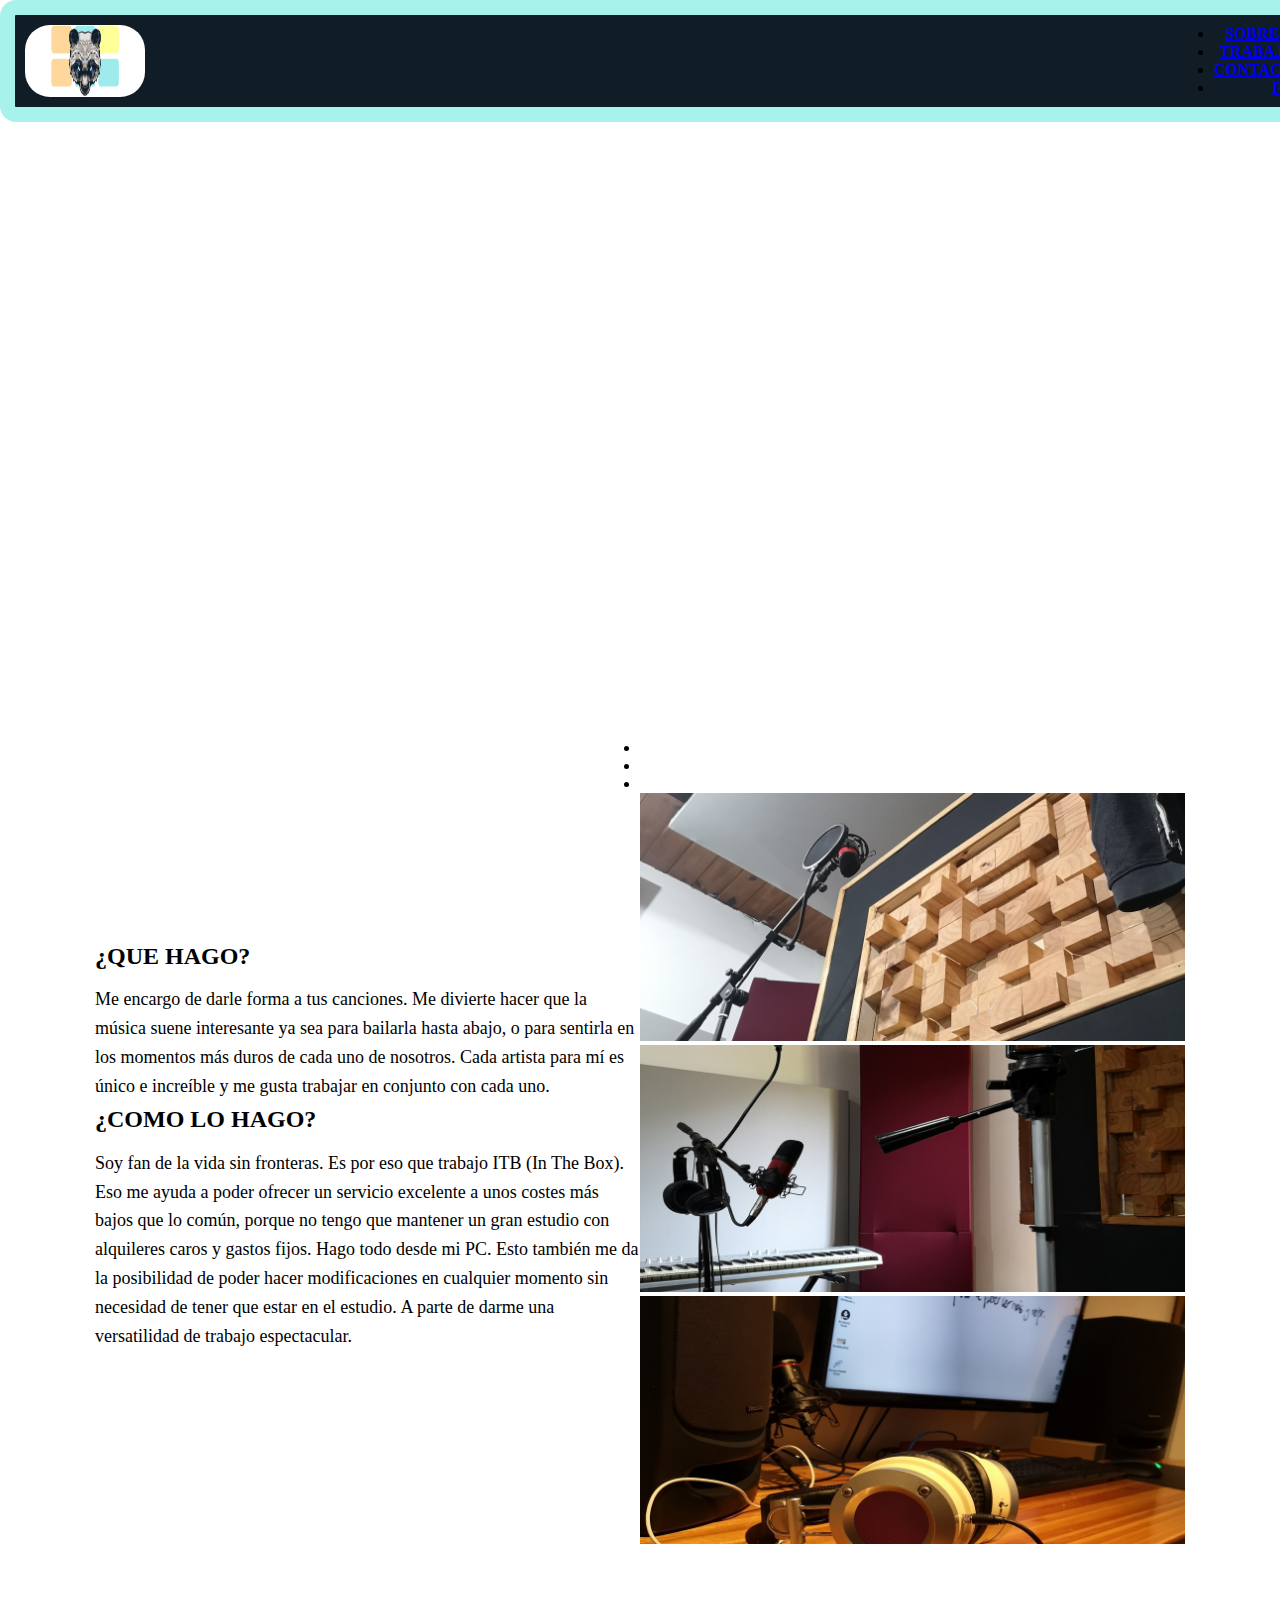
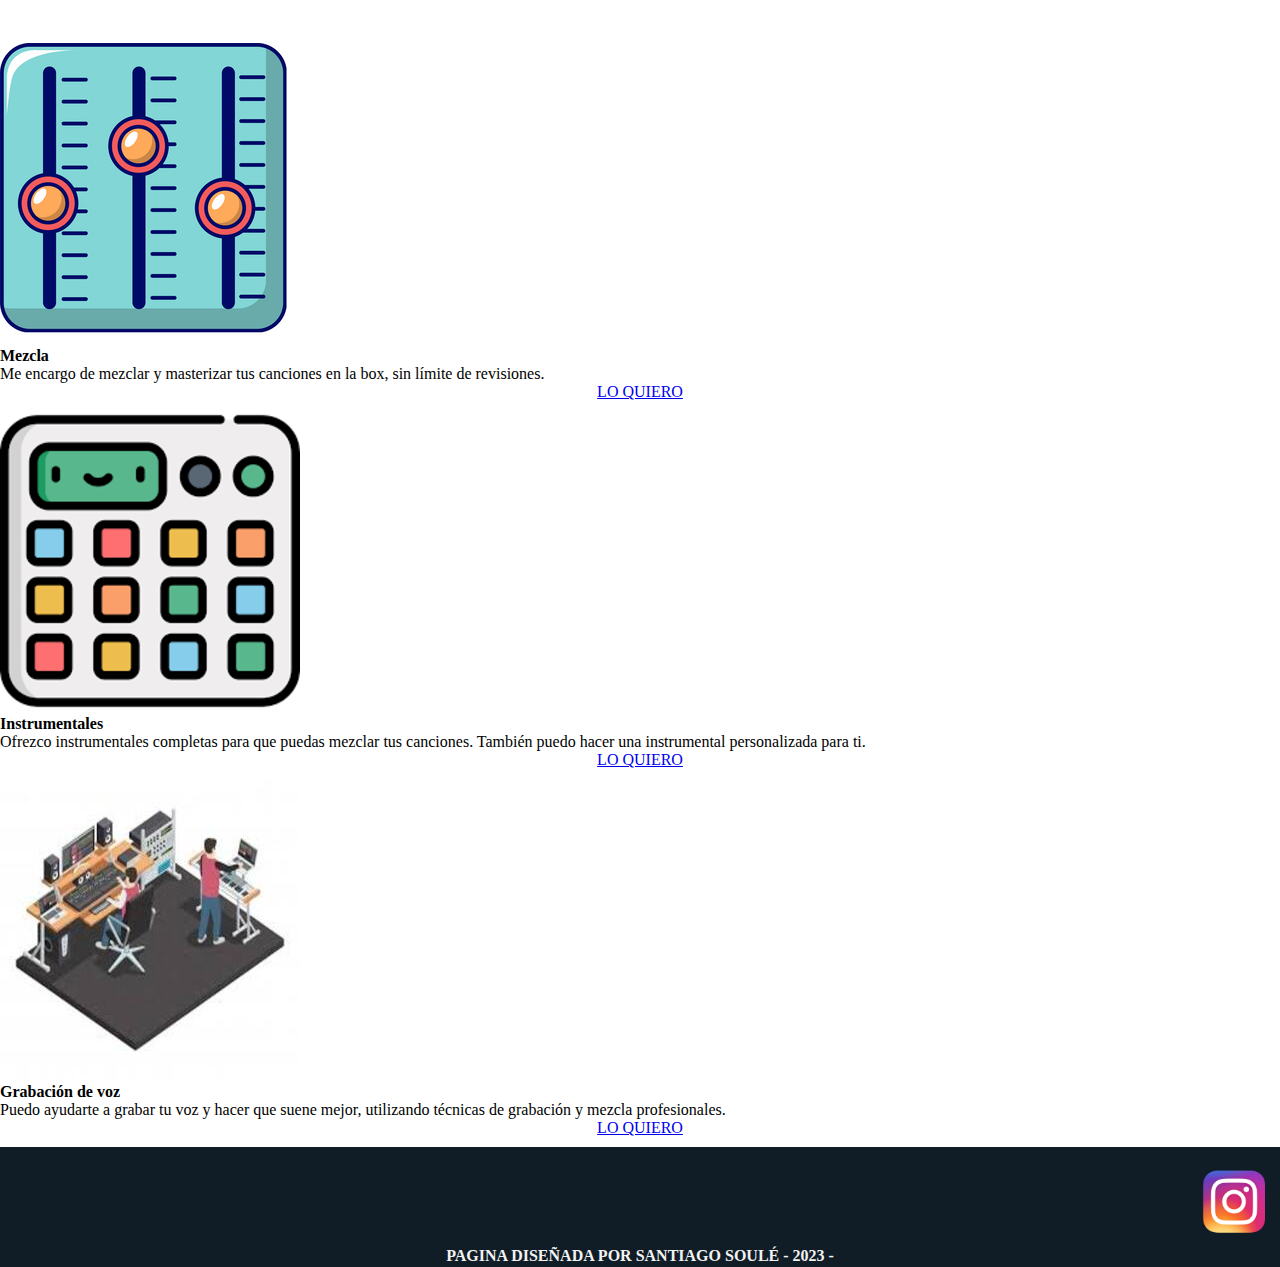
==== index.html @ c2631115 "Add files via upload" ====
<!DOCTYPE html>
<html lang="es">

<head>
  <meta charset="UTF-8">
  <meta http-equiv="X-UA-Compatible" content="IE=edge">
  <meta name="viewport" content="width=device-width, initial-scale=1.0">
  <meta name="descripcion"
    content="San Producciones es un servicio de mezcla y masterización de música en La Plata, Argentina. Ofrecemos calidad profesional a precios accesibles para artistas de cualquier género.">
  <meta name="keywords"
    content="mezcla, masterización, música, La Plata, Argentina, productor musical, técnico en sonido, estudio de grabación, rap, trap, hip hop, pop">
  <meta name="city" content="La Plata">
  <meta name="country" content="Argentina">
  <meta name="revisit-after" content="5 Days">
  <meta name="title" content="San Producciones">
  <link rel="stylesheet" href="https://cdn.jsdelivr.net/npm/bootstrap@4.6.2/dist/css/bootstrap.min.css"
    integrity="sha384-xOolHFLEh07PJGoPkLv1IbcEPTNtaed2xpHsD9ESMhqIYd0nLMwNLD69Npy4HI+N" crossorigin="anonymous">
  <link rel="stylesheet" href="/style.css">
  <link rel="shortcut icon" href="./assets/img/favicon-32x32.png" type="image/x-icon">
  <title>San Producciones</title>
</head>

<body>
  <header id="top">
    <nav class="navbar navbar-expand-sm bg-light navbar-light">
      <!-- Brand/logo -->
      <a class="navbar-brand" href="#">
        <img src="assets/img/Logo_cabecera_sl_sl.jpeg" class="LogoNav" alt="Logo de San Producciones">
      </a>

      <!-- Links -->
      <ul class="navbar-nav">
        <li class="nav-item">
          <a class="nav-link" href="../pages/about.html">SOBRE MI</a>
        </li>
        <li class="nav-item">
          <a class="nav-link" href="../pages/bestjobs.html">TRABAJOS</a>
        </li>
        <li class="nav-item">
          <a class="nav-link" href="../pages/contact.html">CONTACTO</a>
        </li>
        <li class="nav-item">
          <a class="nav-link" href="../pages/faq.html">FAQ</a>
        </li>
      </ul>
    </nav>
  </header>

  <main>

    <div class="ultimo">
      <iframe style="border-radius:12px"
        src="https://open.spotify.com/embed/track/5KcZvthmKFOdw7MIXD6gt7?utm_source=generator" width="100%" height="352"
        frameBorder="0" allowfullscreen=""
        allow="autoplay; clipboard-write; encrypted-media; fullscreen; picture-in-picture" loading="lazy"></iframe>
    </div>

    <section class="textInicio">
      <div class="responsive-text">
        <h3>¿QUE HAGO?</h3>
        <p>Me encargo de darle forma a tus canciones. Me divierte hacer que la música suene interesante ya sea para
          bailarla hasta abajo, o para sentirla en los momentos más duros de cada uno de nosotros. Cada artista para mí
          es único e increíble y me gusta trabajar en conjunto con cada uno.</p>

        <h3>¿COMO LO HAGO?</h3>
        <p>Soy fan de la vida sin fronteras. Es por eso que trabajo ITB (In The Box). Eso me ayuda a poder ofrecer un
          servicio excelente a unos costes más bajos que lo común, porque no tengo que mantener un gran estudio con
          alquileres caros y gastos fijos. Hago todo desde mi PC. Esto también me da la posibilidad de poder hacer
          modificaciones en cualquier momento sin necesidad de tener que estar en el estudio. A parte de darme una
          versatilidad de trabajo espectacular.</p>
      </div>

      
    
      <div id="demo" class="carousel slide" data-ride="carousel">

        <!-- Indicators -->
        <ul class="carousel-indicators">
          <li data-target="#demo" data-slide-to="0" class="active"></li>
          <li data-target="#demo" data-slide-to="1"></li>
          <li data-target="#demo" data-slide-to="2"></li>
        </ul>
      
        <!-- The slideshow -->
        <div class="carousel-inner">
          <div class="carousel-item active">
            <img src="../assets/img/carrousel (2).jpg" width="1100" height="500" alt="Control de frencuencias">
          </div>
          <div class="carousel-item">
            <img src="../assets/img/carrousel (1).jpg" alt="Estudio">
          </div>
          <div class="carousel-item">
            <img src="../assets/img/carrousel (3).jpg" alt="Auriculares planos">
          </div>
        </div>
      
        <!-- Left and right controls -->
        <a class="carousel-control-prev" href="#demo" data-slide="prev">
          <span class="carousel-control-prev-icon"></span>
        </a>
        <a class="carousel-control-next" href="#demo" data-slide="next">
          <span class="carousel-control-next-icon"></span>
        </a>
      
      </div>
      
    </section>
    <div class="container">
      <div class="row">
        <div class="col-md-6 col-lg-4 mb-4 card-deck">
          <div class="card border border-sm border-secondary">
            <img class="card-img-top" src="./assets/img/mix.png" alt="Mezcla y mastering">
            <div class="card-body">
              <h4 class="card-title">Mezcla</h4>
              <p class="card-text">Me encargo de mezclar y masterizar tus canciones en la box, sin límite de revisiones.
              </p>
              <a href="#" class="btn btn-primary custom-btn">LO QUIERO</a>
            </div>
          </div>
        </div>
        <div class="col-md-6 col-lg-4 mb-4 card-deck">
          <div class="card border border-sm border-secondary">
            <img class="card-img-top" src="./assets/img/beats.png" alt="Producción">
            <div class="card-body">
              <h4 class="card-title">Instrumentales</h4>
              <p class="card-text">Ofrezco instrumentales completas para que puedas mezclar tus canciones. También puedo
                hacer una instrumental personalizada para ti.</p>
              <a href="#" class="btn btn-primary custom-btn">LO QUIERO</a>
            </div>
          </div>
        </div>
        <div class="col-md-6 col-lg-4 mb-4 card-deck">
          <div class="card border border-sm border-secondary">
            <img class="card-img-top" src="./assets/img/produ.jpg" alt="Grabación de voz">
            <div class="card-body">
              <h4 class="card-title">Grabación de voz</h4>
              <p class="card-text">Puedo ayudarte a grabar tu voz y hacer que suene mejor, utilizando técnicas de
                grabación y mezcla profesionales.</p>
              <a href="#" class="btn btn-primary custom-btn">LO QUIERO</a>
            </div>
          </div>
        </div>
      </div>
    </div>



   

  </main>

  <footer>
    <div class="foot">
      <a href="https://www.instagram.com/santiago.soule/">
        <img class="Instagram" src="./assets/img/LogoInsta.jpeg" alt="Visita mi instagram">
      </a>
      <p>Pagina diseñada por Santiago Soulé - 2023 -</p>

    </div>
  </footer>

  <script src="https://cdn.jsdelivr.net/npm/jquery@3.5.1/dist/jquery.slim.min.js"
    integrity="sha384-DfXdz2htPH0lsSSs5nCTpuj/zy4C+OGpamoFVy38MVBnE+IbbVYUew+OrCXaRkfj"
    crossorigin="anonymous"></script>
  <script src="https://cdn.jsdelivr.net/npm/popper.js@1.16.1/dist/umd/popper.min.js"
    integrity="sha384-9/reFTGAW83EW2RDu2S0VKaIzap3H66lZH81PoYlFhbGU+6BZp6G7niu735Sk7lN"
    crossorigin="anonymous"></script>
  <script src="https://cdn.jsdelivr.net/npm/bootstrap@4.6.2/dist/js/bootstrap.min.js"
    integrity="sha384-+sLIOodYLS7CIrQpBjl+C7nPvqq+FbNUBDunl/OZv93DB7Ln/533i8e/mZXLi/P+"
    crossorigin="anonymous"></script>
</body>

</html>
---- style.css ----
@import url("https://fonts.googleapis.com/css2?family=Bebas+Neue&family=Quicksand:wght@300&family=Tilt+Neon&display=swap");
@import url("https://fonts.googleapis.com/css2?family=Climate+Crisis&display=swap");

* {
  margin: 0;
  padding: 0;
}

.navbar {
  
  top: 0;
  left: 0;
  background-color: #101C26;
  border-radius: 16px;
  border: 15px solid #A7F2EB;
  font-weight: bold;
  width: 100%;
  display: flex;
  justify-content: space-between;
  padding: 10px;
}

.navbar .menu {
  display: flex;
  gap: 15px;
  align-items: center;
}

.navbar .menu-item {
  text-decoration: none;
  color: #A7F2EB;
  font-size: 18px;
}

/* Estilos para pantallas medianas (tablets) */
@media screen and (max-width: 768px) {
  .navbar .menu-item {
    font-size: 16px;
  }
}

/* Estilos para pantallas pequeñas (teléfonos móviles) */
@media screen and (max-width: 480px) {
  .navbar {
    flex-direction: column;
    align-items: center;
  }
  
  .navbar .menu {
    gap: 10px;
  }

  .navbar .menu-item {
    font-size: 14px;
  }
}



.LogoNav {
  width: 120px;
  border-radius: 25px;
}

.ultimo {
  display: grid;
  place-items: center;
  padding: 85px;
}

.imgUp {
  display: grid;
  place-items: center;
  margin-top: 15px;
}

.imgUp:hover {
  filter: blur(1px);
}

.logoGrande {
  height: 250px;
}

.textInicio {
  display: grid;
  grid-template-columns: 50% 50%;
  padding: 45px;
  margin: 50px;
}

.What {
  display: grid;
  padding: 25px;
  border: 20px;
}
.What h2 {
  text-align: center;
  color: #101C26;
  font-family: "Franklin Gothic Medium", "Arial Narrow", Arial, sans-serif;
  font-size: 55px;
  text-shadow: #F2F2F2 2px 4px;
}
.responsive-text {
  font-size: 18px;
  line-height: 1.6;
  max-width: 800px;
  margin: auto;
}

.responsive-text h3 {
  font-size: 24px;
  margin-bottom: 10px;
}

@media screen and (max-width: 768px) {
  .responsive-text {
    font-size:35px;
    
  }
  .responsive-text h3 {
    font-size: 35px;  
  

  }
}

@media screen and (max-width: 480px) {
  .responsive-text {
    font-size: 14px;
  }
  .responsive-text h3 {
    font-size: 20px;
  }
}

.How h2 {
  text-align: center;
  color: #101C26;
  font-family: "Franklin Gothic Medium", "Arial Narrow", Arial, sans-serif;
  font-size: 55px;
  text-shadow: #F2F2F2 2px 4px;
}
.How p {
  text-align: center;
  color: #101C26;
  font-size: 30px;
  font-weight: bold;
  text-transform: uppercase;
}


.carousel-inner img {
  width: 100%;
  height: 100%;
}

.carrousel-item {
  padding: 50px;
  margin: 150px;
  align-items: center;
}

.foot {
  background-color: #101C26;
  height:
  120px;
}
.foot .Instagram {
  width: 70px;
  padding: 10px;
  padding-top: 20px;
}
.foot p {
  color: #F2F2F2;
  display: grid;
  place-items: center;
  text-transform: uppercase;
  font-weight: bolder;
}

a {
  display: flex;
  justify-content: end;
}

.videoYT {
  display: grid;
  place-items: center;
  padding-top: 95px;
  padding-bottom: 95px;
}

h2 {
  text-align: center;
  color: #101C26;
  font-family: "Franklin Gothic Medium", "Arial Narrow", Arial, sans-serif;
  font-size: 55px;
  text-shadow: #F2F2F2 2px 4px;
  padding-bottom: 45px;
  padding-top: 30px;
}

.textAbout {
  text-align: center;
  color: #101C26;
  font-size: 20px;
  font-weight: unset;
  padding: 65px;
  border:120px;
}

.tema1 {
  padding: 45px;
  padding-top: 95px;
}

.tema2 {
  padding: 45px;
}

.descripcion {
  text-align: center;
  color: #101C26;
  font-size: 30px;
  font-weight: bold;
  text-transform: uppercase;
  padding-top: 25px;
}


.formulario {
  display: grid;
  padding-top: 50px;
  padding-bottom: 150px;
  margin-bottom: 50px;
  text-transform: uppercase;
  place-items:left;  
}
  
.custom-control {
  text-align: start;
  font-weight:normal;
  font-family: "Franklin Gothic Medium", "Arial Narrow", Arial, sans-serif;
  font-size: 20px;
  padding-left: 30px;
  border-radius: 5px;
  width: 300px;

}

.msj{
  height: 70px;
}

.btn-contact{
  color: #fff;
  background-color: #101C26;
  width: 120px;
  text-align: center;
  padding-top: 10PX;
  margin-top:10px;
  font-size: 20px;
  font-weight:normal;
  font-family: "Franklin Gothic Medium", "Arial Narrow", Arial, sans-serif;

}

.vlogvideo{
  width:40%; 
  height: 60%;
  margin-left: 30%;


}
.go_vlog_title{
  font-size: 35px;

}


.titulo_preg{
  padding-top: 15px;
}

.btn-primary{
  padding-bottom: 10px;
  display: flex;
  justify-content: center;
}
.colapse{
  padding-top: 5px;
}
.video_mic{
  margin: 60px;
}


.rta {
  text-align: left;
  color: #101C26;
  font-size: 20px;
  font-weight: lighter;
  text-transform: uppercase;
  padding-left: 25px;
}
/* Estilos para pantallas medianas (tablets) */
@media screen and (max-width: 768px) {
  h2 {
    font-size: 40px;
  }
}

/* Estilos para pantallas pequeñas (teléfonos móviles) */
@media screen and (max-width: 480px) {
  h2 {
    font-size: 30px;
  }
}
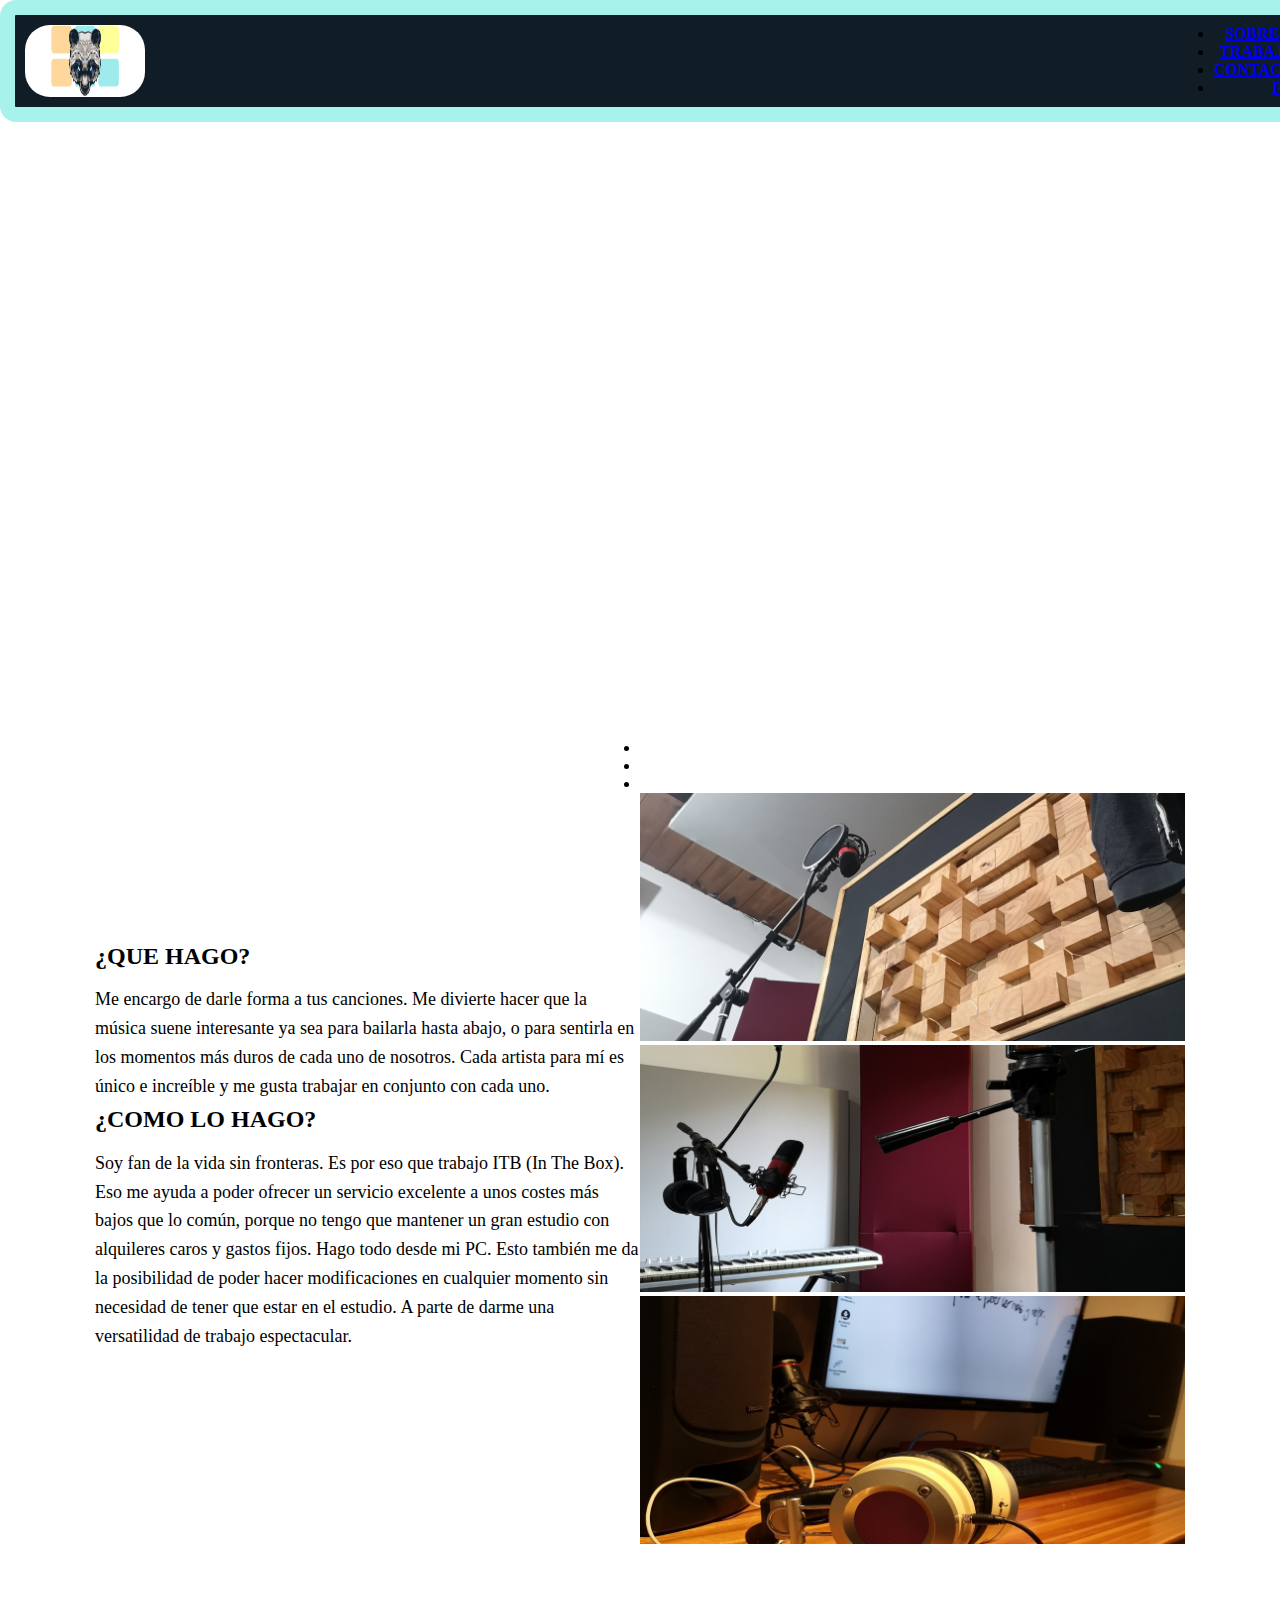
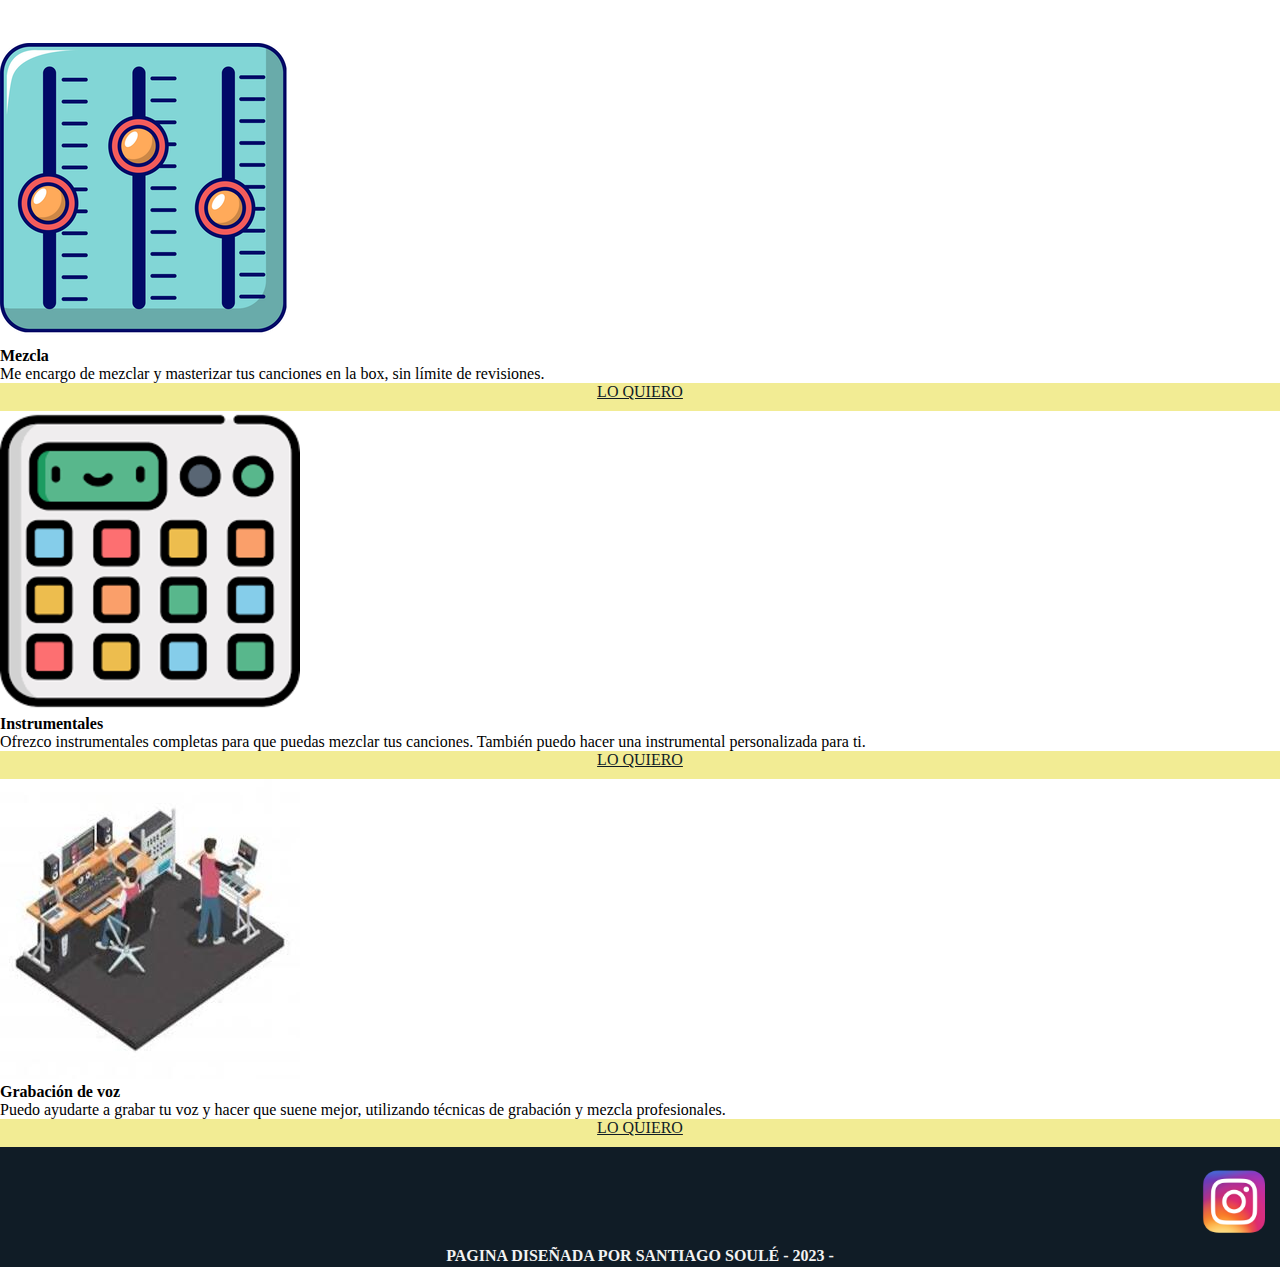
==== commit 63c466e9: "Add files via upload" ====
--- a/index.html
+++ b/index.html
@@ -15,7 +15,7 @@
   <meta name="title" content="San Producciones">
   <link rel="stylesheet" href="https://cdn.jsdelivr.net/npm/bootstrap@4.6.2/dist/css/bootstrap.min.css"
     integrity="sha384-xOolHFLEh07PJGoPkLv1IbcEPTNtaed2xpHsD9ESMhqIYd0nLMwNLD69Npy4HI+N" crossorigin="anonymous">
-  <link rel="stylesheet" href="/style.css">
+  <link rel="stylesheet" href="style.css">
   <link rel="shortcut icon" href="./assets/img/favicon-32x32.png" type="image/x-icon">
   <title>San Producciones</title>
 </head>
@@ -31,16 +31,16 @@
       <!-- Links -->
       <ul class="navbar-nav">
         <li class="nav-item">
-          <a class="nav-link" href="../pages/about.html">SOBRE MI</a>
+          <a class="nav-link" href="./pages/about.html">SOBRE MI</a>
         </li>
         <li class="nav-item">
-          <a class="nav-link" href="../pages/bestjobs.html">TRABAJOS</a>
+          <a class="nav-link" href="./pages/bestjobs.html">TRABAJOS</a>
         </li>
         <li class="nav-item">
-          <a class="nav-link" href="../pages/contact.html">CONTACTO</a>
+          <a class="nav-link" href="./pages/contact.html">CONTACTO</a>
         </li>
         <li class="nav-item">
-          <a class="nav-link" href="../pages/faq.html">FAQ</a>
+          <a class="nav-link" href="./pages/faq.html">FAQ</a>
         </li>
       </ul>
     </nav>
@@ -84,13 +84,13 @@
         <!-- The slideshow -->
         <div class="carousel-inner">
           <div class="carousel-item active">
-            <img src="../assets/img/carrousel (2).jpg" width="1100" height="500" alt="Control de frencuencias">
+            <img src="./assets/img/carrousel (2).jpg" width="1100" height="500" alt="Control de frencuencias">
           </div>
           <div class="carousel-item">
-            <img src="../assets/img/carrousel (1).jpg" alt="Estudio">
+            <img src="./assets/img/carrousel (1).jpg" alt="Estudio">
           </div>
           <div class="carousel-item">
-            <img src="../assets/img/carrousel (3).jpg" alt="Auriculares planos">
+            <img src="./assets/img/carrousel (3).jpg" alt="Auriculares planos">
           </div>
         </div>
       
--- a/style.css
+++ b/style.css
@@ -287,6 +287,10 @@
   padding-bottom: 10px;
   display: flex;
   justify-content: center;
+  background-color: #F2EC94;
+  border-color: #F2EC94;
+  color: #101C26;
+
 }
 .colapse{
   padding-top: 5px;
